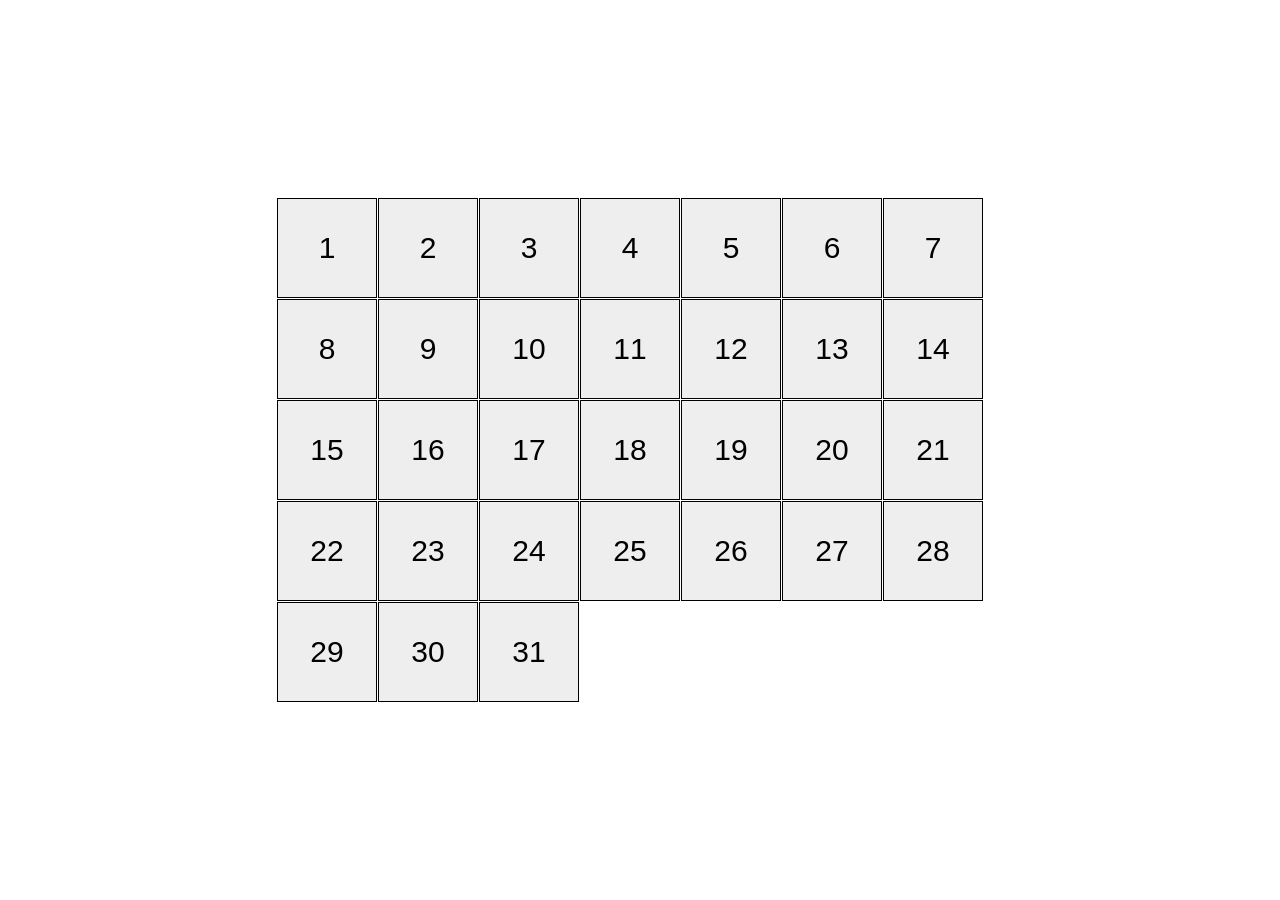
==== index.html @ 834f3e1f "make build" ====
<!doctype html><html lang="en"><head><meta charset="utf-8"><meta name="viewport" content="width=device-width, initial-scale=1.0"><title>Calendar</title><link rel="stylesheet" href="index.067cc9c8.css"></head><body> <div class="calendar calendar--length-31 calendar--sun"> <div class="calendar__day"></div> <div class="calendar__day"></div> <div class="calendar__day"></div> <div class="calendar__day"></div> <div class="calendar__day"></div> <div class="calendar__day"></div> <div class="calendar__day"></div> <div class="calendar__day"></div> <div class="calendar__day"></div> <div class="calendar__day"></div> <div class="calendar__day"></div> <div class="calendar__day"></div> <div class="calendar__day"></div> <div class="calendar__day"></div> <div class="calendar__day"></div> <div class="calendar__day"></div> <div class="calendar__day"></div> <div class="calendar__day"></div> <div class="calendar__day"></div> <div class="calendar__day"></div> <div class="calendar__day"></div> <div class="calendar__day"></div> <div class="calendar__day"></div> <div class="calendar__day"></div> <div class="calendar__day"></div> <div class="calendar__day"></div> <div class="calendar__day"></div> <div class="calendar__day"></div> <div class="calendar__day"></div> <div class="calendar__day"></div> <div class="calendar__day"></div> </div> </body></html>
---- index.067cc9c8.css ----
body{justify-content:center;align-items:center;height:100vh;margin:0;display:flex}.calendar{flex-wrap:wrap;gap:1px;width:726px;padding:10px;display:flex}.calendar__day{box-sizing:border-box;background-color:#eee;border:1px solid #000;justify-content:center;align-items:center;width:100px;height:100px;transition:transform .5s,background-color .5s;display:flex}.calendar__day:hover{cursor:pointer;background:#ffbfcb;transform:translateY(-20px)}.calendar--sun .calendar__day:first-child{margin-left:0}.calendar--mon .calendar__day:first-child{margin-left:101px}.calendar--tue .calendar__day:first-child{margin-left:202px}.calendar--wed .calendar__day:first-child{margin-left:303px}.calendar--thu .calendar__day:first-child{margin-left:404px}.calendar--fri .calendar__day:first-child{margin-left:505px}.calendar--sat .calendar__day:first-child{margin-left:606px}.calendar__day:first-child:before{content:"1";font-family:Arial,sans-serif;font-size:30px}.calendar__day:nth-child(2):before{content:"2";font-family:Arial,sans-serif;font-size:30px}.calendar__day:nth-child(3):before{content:"3";font-family:Arial,sans-serif;font-size:30px}.calendar__day:nth-child(4):before{content:"4";font-family:Arial,sans-serif;font-size:30px}.calendar__day:nth-child(5):before{content:"5";font-family:Arial,sans-serif;font-size:30px}.calendar__day:nth-child(6):before{content:"6";font-family:Arial,sans-serif;font-size:30px}.calendar__day:nth-child(7):before{content:"7";font-family:Arial,sans-serif;font-size:30px}.calendar__day:nth-child(8):before{content:"8";font-family:Arial,sans-serif;font-size:30px}.calendar__day:nth-child(9):before{content:"9";font-family:Arial,sans-serif;font-size:30px}.calendar__day:nth-child(10):before{content:"10";font-family:Arial,sans-serif;font-size:30px}.calendar__day:nth-child(11):before{content:"11";font-family:Arial,sans-serif;font-size:30px}.calendar__day:nth-child(12):before{content:"12";font-family:Arial,sans-serif;font-size:30px}.calendar__day:nth-child(13):before{content:"13";font-family:Arial,sans-serif;font-size:30px}.calendar__day:nth-child(14):before{content:"14";font-family:Arial,sans-serif;font-size:30px}.calendar__day:nth-child(15):before{content:"15";font-family:Arial,sans-serif;font-size:30px}.calendar__day:nth-child(16):before{content:"16";font-family:Arial,sans-serif;font-size:30px}.calendar__day:nth-child(17):before{content:"17";font-family:Arial,sans-serif;font-size:30px}.calendar__day:nth-child(18):before{content:"18";font-family:Arial,sans-serif;font-size:30px}.calendar__day:nth-child(19):before{content:"19";font-family:Arial,sans-serif;font-size:30px}.calendar__day:nth-child(20):before{content:"20";font-family:Arial,sans-serif;font-size:30px}.calendar__day:nth-child(21):before{content:"21";font-family:Arial,sans-serif;font-size:30px}.calendar__day:nth-child(22):before{content:"22";font-family:Arial,sans-serif;font-size:30px}.calendar__day:nth-child(23):before{content:"23";font-family:Arial,sans-serif;font-size:30px}.calendar__day:nth-child(24):before{content:"24";font-family:Arial,sans-serif;font-size:30px}.calendar__day:nth-child(25):before{content:"25";font-family:Arial,sans-serif;font-size:30px}.calendar__day:nth-child(26):before{content:"26";font-family:Arial,sans-serif;font-size:30px}.calendar__day:nth-child(27):before{content:"27";font-family:Arial,sans-serif;font-size:30px}.calendar__day:nth-child(28):before{content:"28";font-family:Arial,sans-serif;font-size:30px}.calendar__day:nth-child(29):before{content:"29";font-family:Arial,sans-serif;font-size:30px}.calendar__day:nth-child(30):before{content:"30";font-family:Arial,sans-serif;font-size:30px}.calendar__day:nth-child(31):before{content:"31";font-family:Arial,sans-serif;font-size:30px}.calendar--length-28 .calendar__day:nth-child(n+29),.calendar--length-29 .calendar__day:nth-child(n+30),.calendar--length-30 .calendar__day:nth-child(n+31),.calendar--length-31 .calendar__day:nth-child(n+32){display:none}
/*# sourceMappingURL=index.067cc9c8.css.map */
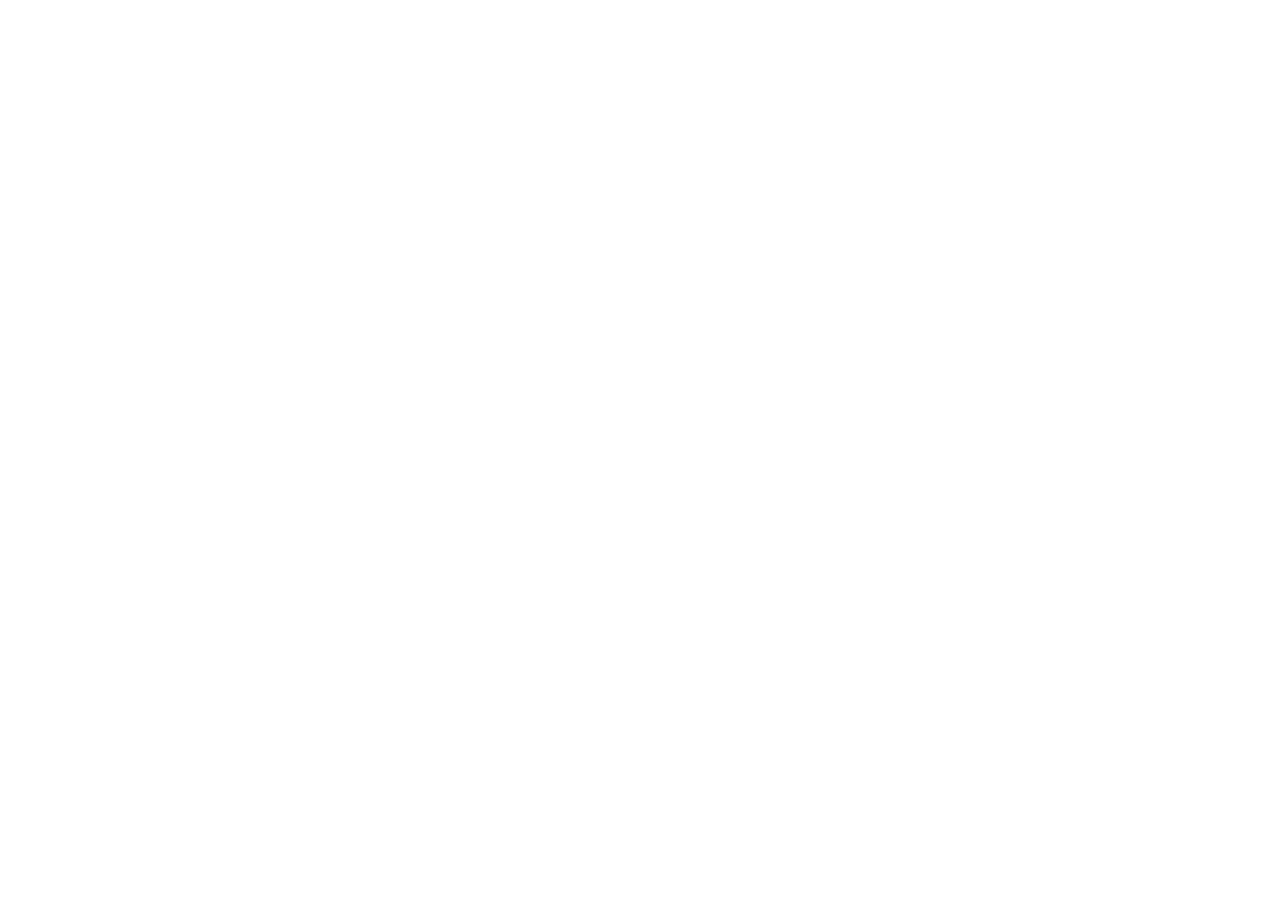
==== commit ff941460: "Refactor calendar class names for consistency and update styles for start day and month length" ====
--- a/index.html
+++ b/index.html
@@ -1 +1,44 @@
-<!doctype html><html lang="en"><head><meta charset="utf-8"><meta name="viewport" content="width=device-width, initial-scale=1.0"><title>Calendar</title><link rel="stylesheet" href="index.067cc9c8.css"></head><body> <div class="calendar calendar--length-31 calendar--sun"> <div class="calendar__day"></div> <div class="calendar__day"></div> <div class="calendar__day"></div> <div class="calendar__day"></div> <div class="calendar__day"></div> <div class="calendar__day"></div> <div class="calendar__day"></div> <div class="calendar__day"></div> <div class="calendar__day"></div> <div class="calendar__day"></div> <div class="calendar__day"></div> <div class="calendar__day"></div> <div class="calendar__day"></div> <div class="calendar__day"></div> <div class="calendar__day"></div> <div class="calendar__day"></div> <div class="calendar__day"></div> <div class="calendar__day"></div> <div class="calendar__day"></div> <div class="calendar__day"></div> <div class="calendar__day"></div> <div class="calendar__day"></div> <div class="calendar__day"></div> <div class="calendar__day"></div> <div class="calendar__day"></div> <div class="calendar__day"></div> <div class="calendar__day"></div> <div class="calendar__day"></div> <div class="calendar__day"></div> <div class="calendar__day"></div> <div class="calendar__day"></div> </div> </body></html>+<!doctype html>
+<html lang="en">
+  <head>
+    <meta charset="UTF-8">
+    <meta name="viewport" content="width=device-width, initial-scale=1.0">
+    <title>Calendar</title>
+    <link rel="stylesheet" href="/index.e378193d.css">
+  </head>
+  <body>
+    <div class="calendar calendar--start-day-sun calendar--month-length-31">
+      <div class="calendar__day"></div>
+      <div class="calendar__day"></div>
+      <div class="calendar__day"></div>
+      <div class="calendar__day"></div>
+      <div class="calendar__day"></div>
+      <div class="calendar__day"></div>
+      <div class="calendar__day"></div>
+      <div class="calendar__day"></div>
+      <div class="calendar__day"></div>
+      <div class="calendar__day"></div>
+      <div class="calendar__day"></div>
+      <div class="calendar__day"></div>
+      <div class="calendar__day"></div>
+      <div class="calendar__day"></div>
+      <div class="calendar__day"></div>
+      <div class="calendar__day"></div>
+      <div class="calendar__day"></div>
+      <div class="calendar__day"></div>
+      <div class="calendar__day"></div>
+      <div class="calendar__day"></div>
+      <div class="calendar__day"></div>
+      <div class="calendar__day"></div>
+      <div class="calendar__day"></div>
+      <div class="calendar__day"></div>
+      <div class="calendar__day"></div>
+      <div class="calendar__day"></div>
+      <div class="calendar__day"></div>
+      <div class="calendar__day"></div>
+      <div class="calendar__day"></div>
+      <div class="calendar__day"></div>
+      <div class="calendar__day"></div>
+    </div>
+  <script src="/layout_calendar.59712999.js"></script></body>
+</html>
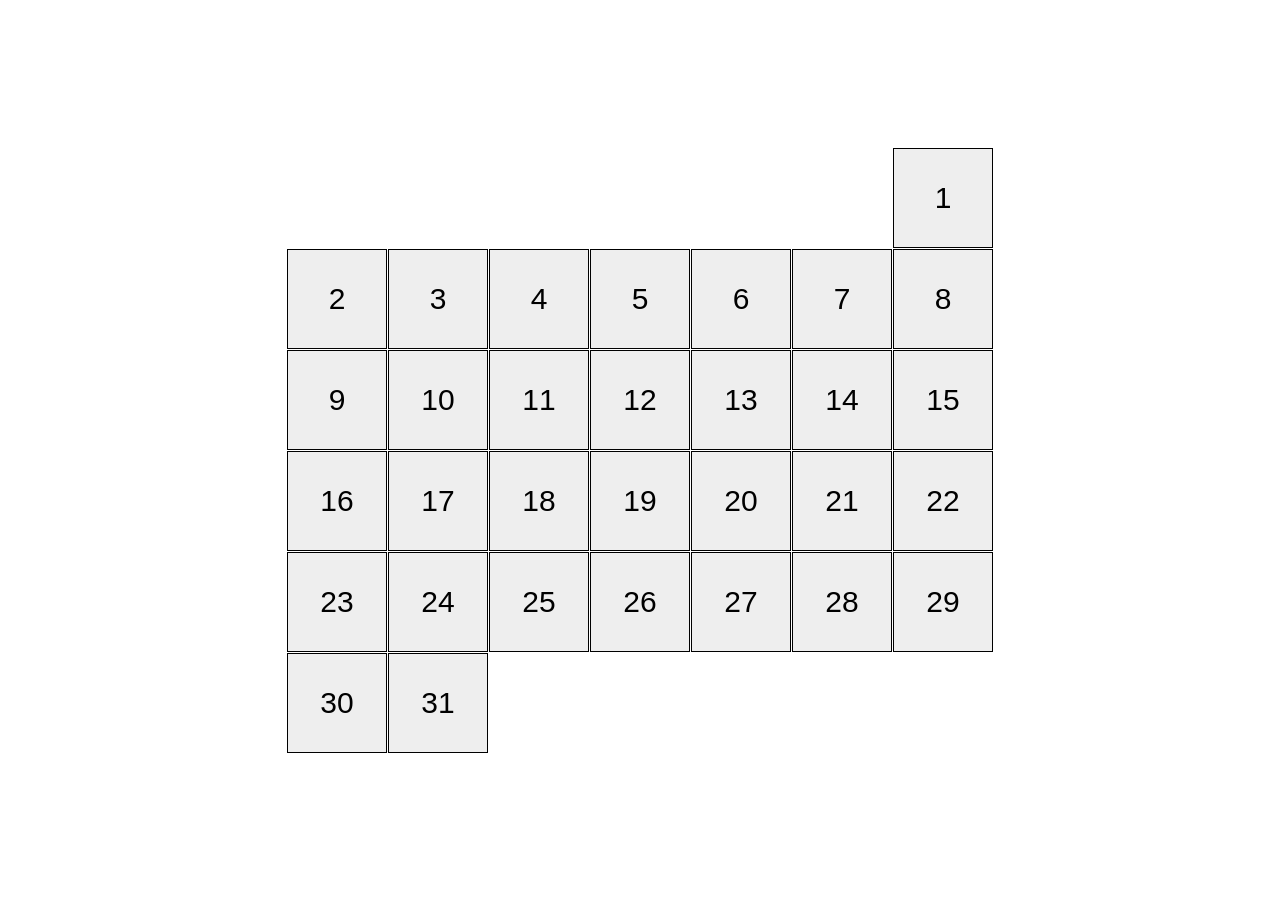
==== commit bfd77ec4: "make build" ====
--- a/index.html
+++ b/index.html
@@ -1,44 +1 @@
-<!doctype html>
-<html lang="en">
-  <head>
-    <meta charset="UTF-8">
-    <meta name="viewport" content="width=device-width, initial-scale=1.0">
-    <title>Calendar</title>
-    <link rel="stylesheet" href="/index.e378193d.css">
-  </head>
-  <body>
-    <div class="calendar calendar--start-day-sun calendar--month-length-31">
-      <div class="calendar__day"></div>
-      <div class="calendar__day"></div>
-      <div class="calendar__day"></div>
-      <div class="calendar__day"></div>
-      <div class="calendar__day"></div>
-      <div class="calendar__day"></div>
-      <div class="calendar__day"></div>
-      <div class="calendar__day"></div>
-      <div class="calendar__day"></div>
-      <div class="calendar__day"></div>
-      <div class="calendar__day"></div>
-      <div class="calendar__day"></div>
-      <div class="calendar__day"></div>
-      <div class="calendar__day"></div>
-      <div class="calendar__day"></div>
-      <div class="calendar__day"></div>
-      <div class="calendar__day"></div>
-      <div class="calendar__day"></div>
-      <div class="calendar__day"></div>
-      <div class="calendar__day"></div>
-      <div class="calendar__day"></div>
-      <div class="calendar__day"></div>
-      <div class="calendar__day"></div>
-      <div class="calendar__day"></div>
-      <div class="calendar__day"></div>
-      <div class="calendar__day"></div>
-      <div class="calendar__day"></div>
-      <div class="calendar__day"></div>
-      <div class="calendar__day"></div>
-      <div class="calendar__day"></div>
-      <div class="calendar__day"></div>
-    </div>
-  <script src="/layout_calendar.59712999.js"></script></body>
-</html>
+<!doctype html><html lang="en"><head><meta charset="utf-8"><meta name="viewport" content="width=device-width, initial-scale=1.0"><title>Calendar</title><link rel="stylesheet" href="index.a575d19f.css"></head><body> <div class="calendar calendar--month-length-31 calendar--start-day-sun"> <div class="calendar__day"></div> <div class="calendar__day"></div> <div class="calendar__day"></div> <div class="calendar__day"></div> <div class="calendar__day"></div> <div class="calendar__day"></div> <div class="calendar__day"></div> <div class="calendar__day"></div> <div class="calendar__day"></div> <div class="calendar__day"></div> <div class="calendar__day"></div> <div class="calendar__day"></div> <div class="calendar__day"></div> <div class="calendar__day"></div> <div class="calendar__day"></div> <div class="calendar__day"></div> <div class="calendar__day"></div> <div class="calendar__day"></div> <div class="calendar__day"></div> <div class="calendar__day"></div> <div class="calendar__day"></div> <div class="calendar__day"></div> <div class="calendar__day"></div> <div class="calendar__day"></div> <div class="calendar__day"></div> <div class="calendar__day"></div> <div class="calendar__day"></div> <div class="calendar__day"></div> <div class="calendar__day"></div> <div class="calendar__day"></div> <div class="calendar__day"></div> </div> </body></html>
--- a/index.a575d19f.css
+++ b/index.a575d19f.css
@@ -0,0 +1,2 @@
+.calendar{flex-wrap:wrap;gap:1px;width:706px;padding:10px;display:flex}.calendar__day{box-sizing:border-box;background-color:#eee;border:1px solid #000;justify-content:center;align-items:center;width:100px;height:100px;transition:transform .5s,background-color .5s;display:flex}.calendar__day:hover{cursor:pointer;background:#ffbfcb;transform:translateY(-20px)}.calendar--start-day-mon .calendar__day:first-child{margin-left:0}.calendar--start-day-tue .calendar__day:first-child{margin-left:101px}.calendar--start-day-wed .calendar__day:first-child{margin-left:202px}.calendar--start-day-thu .calendar__day:first-child{margin-left:303px}.calendar--start-day-fri .calendar__day:first-child{margin-left:404px}.calendar--start-day-sat .calendar__day:first-child{margin-left:505px}.calendar--start-day-sun .calendar__day:first-child{margin-left:606px}.calendar__day:first-child:before{content:"1";font-family:Arial,sans-serif;font-size:30px}.calendar__day:nth-child(2):before{content:"2";font-family:Arial,sans-serif;font-size:30px}.calendar__day:nth-child(3):before{content:"3";font-family:Arial,sans-serif;font-size:30px}.calendar__day:nth-child(4):before{content:"4";font-family:Arial,sans-serif;font-size:30px}.calendar__day:nth-child(5):before{content:"5";font-family:Arial,sans-serif;font-size:30px}.calendar__day:nth-child(6):before{content:"6";font-family:Arial,sans-serif;font-size:30px}.calendar__day:nth-child(7):before{content:"7";font-family:Arial,sans-serif;font-size:30px}.calendar__day:nth-child(8):before{content:"8";font-family:Arial,sans-serif;font-size:30px}.calendar__day:nth-child(9):before{content:"9";font-family:Arial,sans-serif;font-size:30px}.calendar__day:nth-child(10):before{content:"10";font-family:Arial,sans-serif;font-size:30px}.calendar__day:nth-child(11):before{content:"11";font-family:Arial,sans-serif;font-size:30px}.calendar__day:nth-child(12):before{content:"12";font-family:Arial,sans-serif;font-size:30px}.calendar__day:nth-child(13):before{content:"13";font-family:Arial,sans-serif;font-size:30px}.calendar__day:nth-child(14):before{content:"14";font-family:Arial,sans-serif;font-size:30px}.calendar__day:nth-child(15):before{content:"15";font-family:Arial,sans-serif;font-size:30px}.calendar__day:nth-child(16):before{content:"16";font-family:Arial,sans-serif;font-size:30px}.calendar__day:nth-child(17):before{content:"17";font-family:Arial,sans-serif;font-size:30px}.calendar__day:nth-child(18):before{content:"18";font-family:Arial,sans-serif;font-size:30px}.calendar__day:nth-child(19):before{content:"19";font-family:Arial,sans-serif;font-size:30px}.calendar__day:nth-child(20):before{content:"20";font-family:Arial,sans-serif;font-size:30px}.calendar__day:nth-child(21):before{content:"21";font-family:Arial,sans-serif;font-size:30px}.calendar__day:nth-child(22):before{content:"22";font-family:Arial,sans-serif;font-size:30px}.calendar__day:nth-child(23):before{content:"23";font-family:Arial,sans-serif;font-size:30px}.calendar__day:nth-child(24):before{content:"24";font-family:Arial,sans-serif;font-size:30px}.calendar__day:nth-child(25):before{content:"25";font-family:Arial,sans-serif;font-size:30px}.calendar__day:nth-child(26):before{content:"26";font-family:Arial,sans-serif;font-size:30px}.calendar__day:nth-child(27):before{content:"27";font-family:Arial,sans-serif;font-size:30px}.calendar__day:nth-child(28):before{content:"28";font-family:Arial,sans-serif;font-size:30px}.calendar__day:nth-child(29):before{content:"29";font-family:Arial,sans-serif;font-size:30px}.calendar__day:nth-child(30):before{content:"30";font-family:Arial,sans-serif;font-size:30px}.calendar__day:nth-child(31):before{content:"31";font-family:Arial,sans-serif;font-size:30px}.calendar--month-length-28 .calendar__day:nth-child(n+29),.calendar--month-length-29 .calendar__day:nth-child(n+30),.calendar--month-length-30 .calendar__day:nth-child(n+31),.calendar--month-length-31 .calendar__day:nth-child(n+32){display:none}body{justify-content:center;align-items:center;height:100vh;margin:0;display:flex}
+/*# sourceMappingURL=index.a575d19f.css.map */
